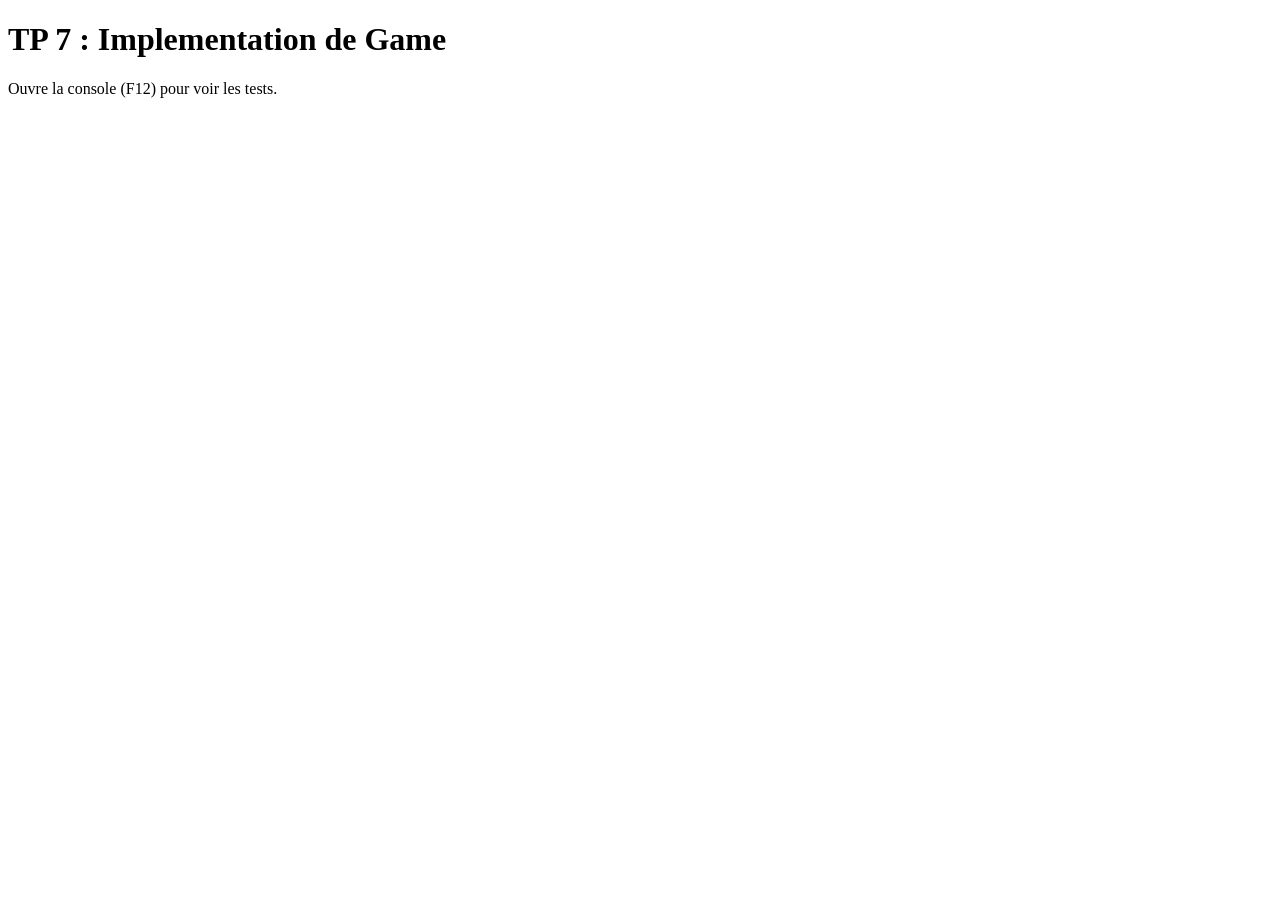
==== TP7/index.html @ c60b7200 "TP7" ====
<!DOCTYPE html>
<html lang="fr">
<head>
    <meta charset="UTF-8">
    <title>JS Arena - TP7 Test</title>
</head>
<body>
    <h1>TP 7 : Implementation de Game</h1>
    <p>Ouvre la console (F12) pour voir les tests.</p>

    <script src="Player.js"></script>
    <script src="Game.js"></script>
</body>
</html>
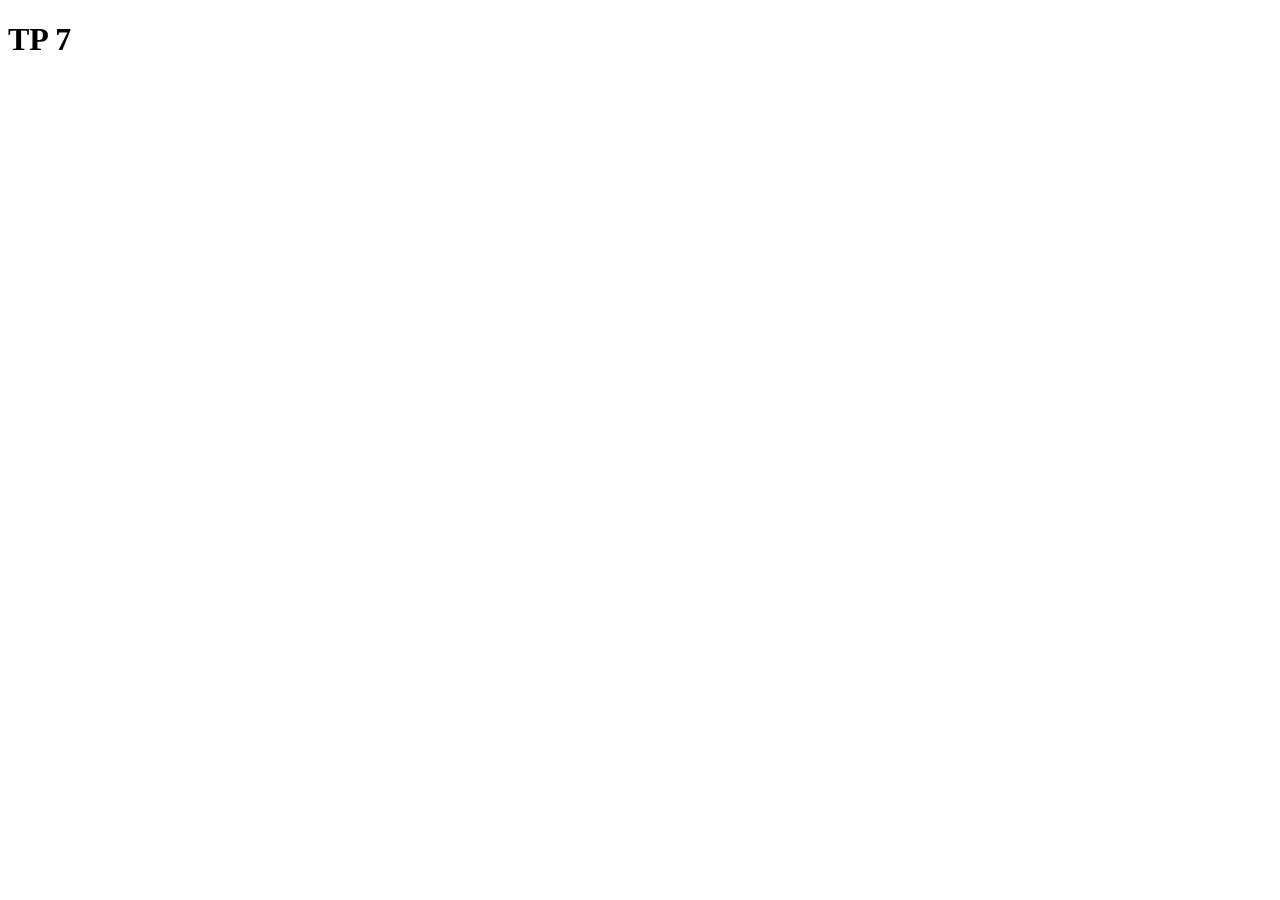
==== commit 5050f7fb: "TP7" ====
--- a/TP7/index.html
+++ b/TP7/index.html
@@ -5,9 +5,7 @@
     <title>JS Arena - TP7 Test</title>
 </head>
 <body>
-    <h1>TP 7 : Implementation de Game</h1>
-    <p>Ouvre la console (F12) pour voir les tests.</p>
-
+    <h1>TP 7</h1>
     <script src="Player.js"></script>
     <script src="Game.js"></script>
 </body>
